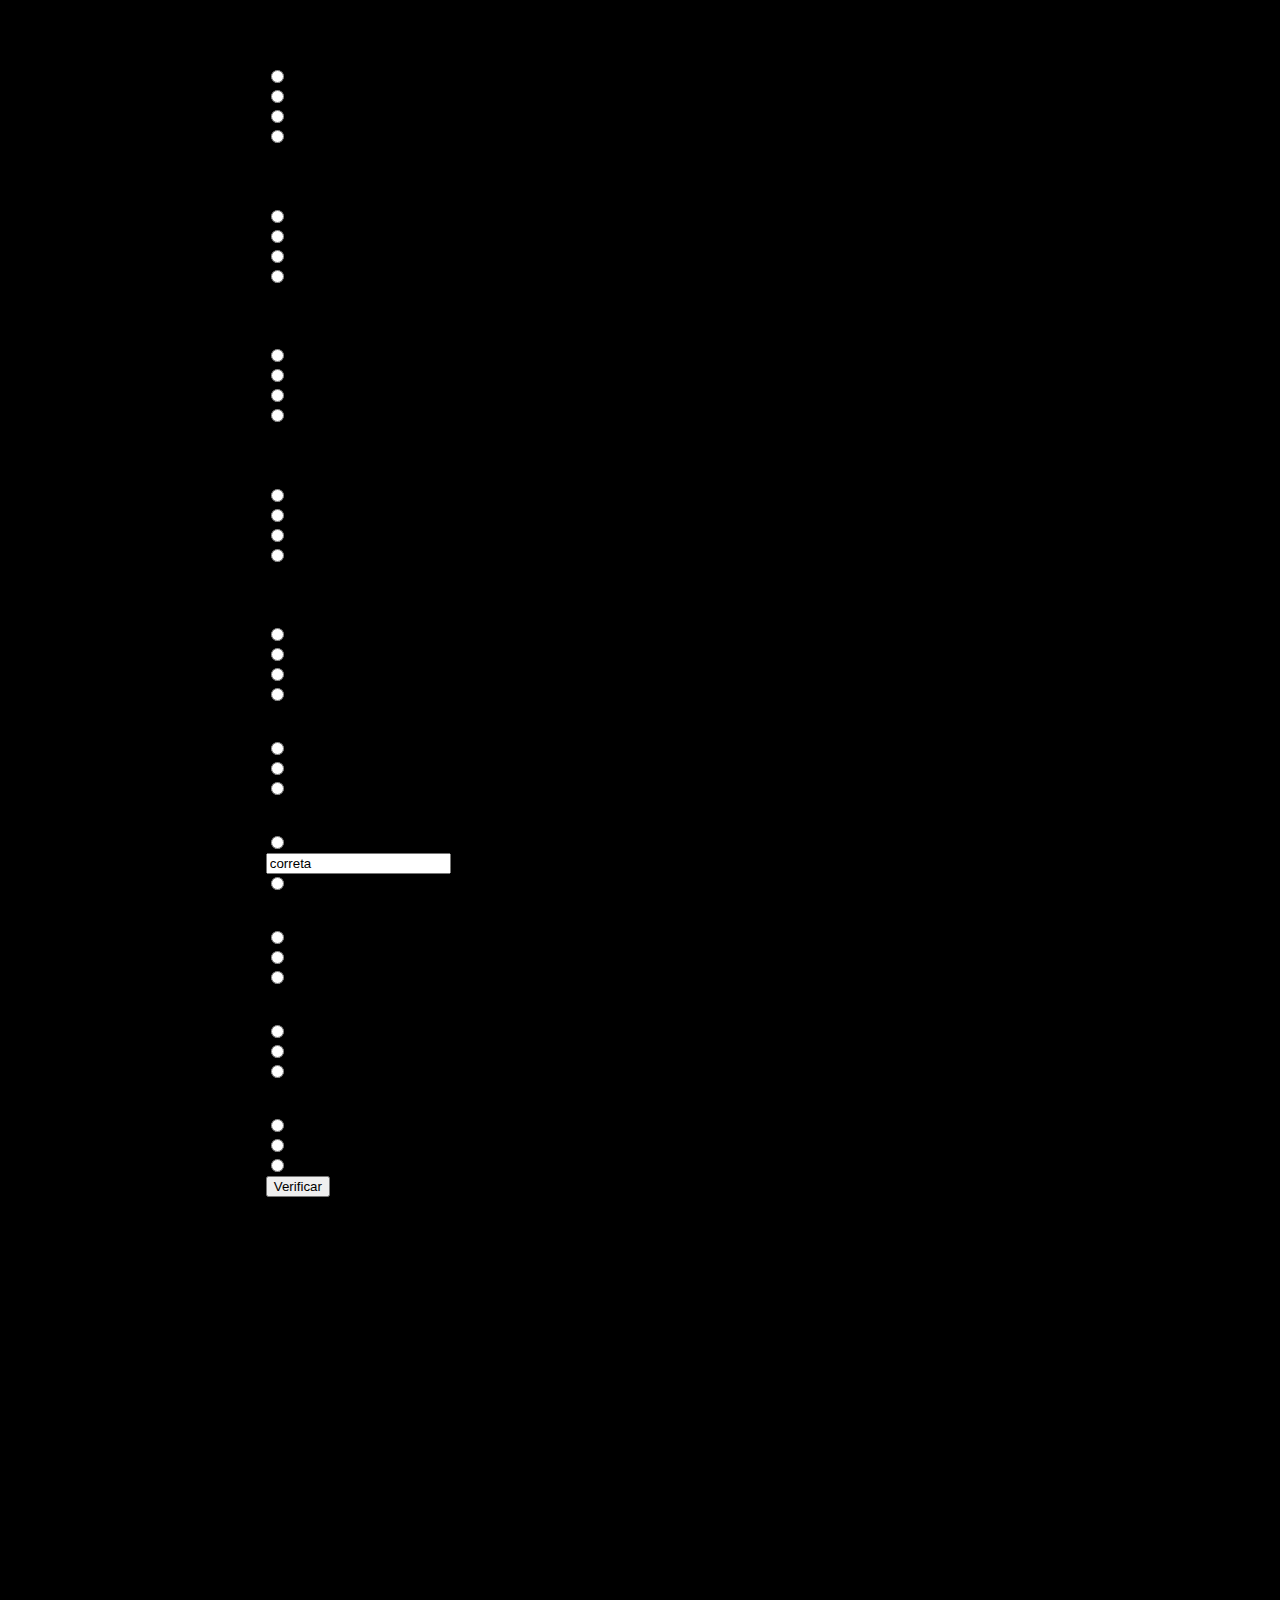
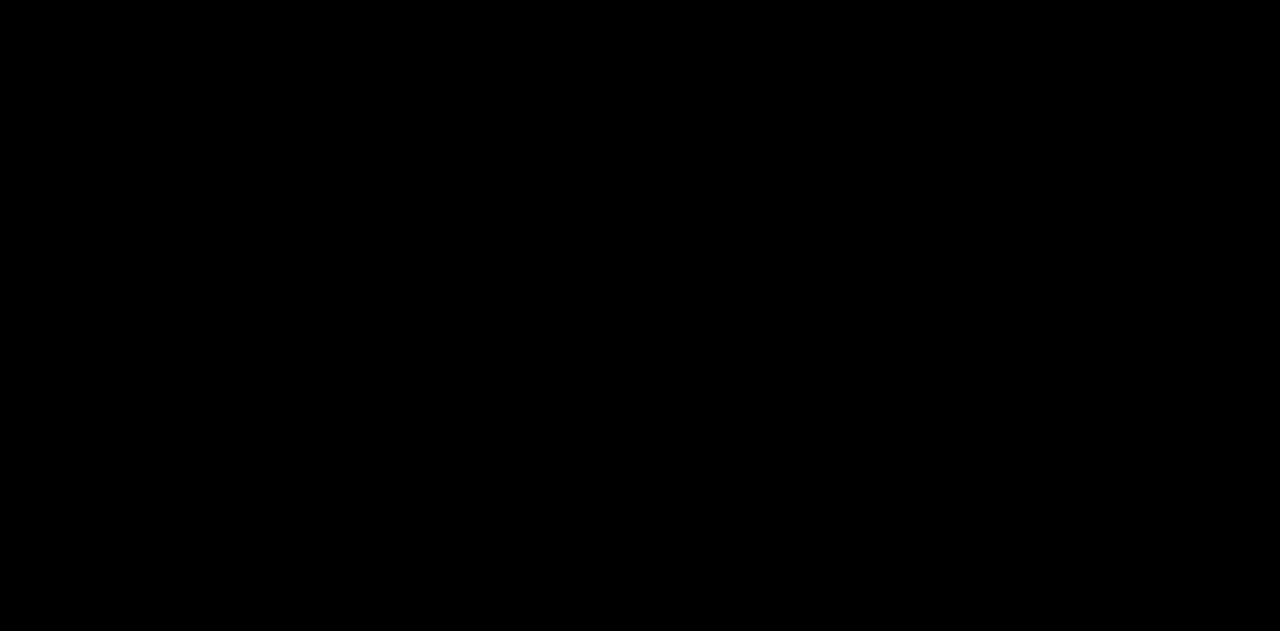
==== index.html @ d0266e76 "Update index.html" ====
<!DOCTYPE html>
<html lang="en">
<head>
    <meta charset="UTF-8">
    <meta name="viewport" content="width=device-width, initial-scale=1.0">
    <title>Document</title>
    <link rel="stylesheet" href="style.css">
</head>
<body>
    <h1>Qestionario</h1>
    <form>
        <h3>Qual evento marcou o início do governo de Getúlio Vargas em 1930?</h3>
        <input type="radio" name="resposta" value="incorreta">Revolta da vacina<br>
        <input type="radio" name="resposta" value="correta">Revolta constitucional<br>
        <input type="radio" name="resposta" value="incorreta">Revolução de 1930<br>
        <input type="radio" name="resposta" value="incorreta">Guerra dos farrapos<br>
        <p id="resultado_1"></p>
            
        <h3>Durante a Era Vargas, qual foi a principal base de apoio político do governo?</h3>
        <input type="radio" name="resposta" value="incorreta">Empresário<br>
        <input type="radio" name="resposta" value="incorreta">Igreja Católica<br>
        <input type="radio" name="resposta" value="correta">Militares<br>
        <input type="radio" name="resposta" value="incorreta">Comunistas<br>
        <p id="resultado_2"></p>
        
        <h3>Qual foi o nome da política econômica implementada por Vargas que buscava industrializar o Brasil?</h3>
        <input type="radio" name="resposta" value="incorreta">Plano coligação<br>
        <input type="radio" name="resposta" value="incorreta">Plano real<br>
        <input type="radio" name="resposta" value="incorreta">Plano cruzado<br>
        <input type="radio" name="resposta" value="correta">Plano de metas<br>
        <p id="resultado_3"></p>

        <h3> Qual foi a principal legislação trabalhista criada durante o governo de Vargas</h3>
        <input type="radio" name="resposta" value="correta">CLT (Consolidação das Leis do Trabalho) <br>
        <input type="radio" name="resposta" value="incorreta">Código de Defesa do Consumidor<br>
        <input type="radio" name="resposta" value="incorreta">Código Penal<br>
        <input type="radio" name="resposta" value="incorreta">Lei de Imprensa<br>
        <p id="resultado_4"></p>

        <h3>O que marcou o Estado novo, que durou de 1937 a 1945?</h3>
        <input type="radio" name="resposta" value="incorreta">Abertura política <br>
        <input type="radio" name="resposta" value="correta">Regime autoritário<br>
        <input type="radio" name="resposta" value="incorreta">Restauração monárquica<br>
        <input type="radio" name="resposta" value="incorreta"> Federalismo regional<br>
        <p id="resultado_5></p>

        <h3>Em que ano o Brasil entrou na Segunda Guerra Mundial ao lado dos Aliados?</h3>
        <input type="radio" name="resposta" value="correta">1944<br>
        <input type="radio" name="resposta" value="incorreta">1841<br>
        <input type="radio" name="resposta" value="incorreta">1942<br>
        <input type="radio" name="resposta" value="incorreta">1945<br>
        <p id="resultado_6></p>  

        <h3>Qual foi o lema do governo de Vargas durante o Estado Novo?</h3>
        <input type="radio" name=" "resposta" " value="incorreta">Ordem e Progresso <br>
        <input type="radio" name="resposta" value="incorreta">Pão e Circo <br>
        <input type="radio  name="resposta " value="correta">Eleições livres e honestas na data marcada <br>
        <input type="radio" name="resposta" value="incorreta">Viva la Revolución<br>
        <p id="resultado_7></p>

        <h3>Em que ano Vargas voltou ao poder, sendo eleito presidente democratico?</h3>
        <input type="radio" name="resposta" value="incorreta">1930 <br>
        <input type="radio" name="resposta" value="incorreta">1934<br>
        <input type="radio"name="resposta" value="incorreta">1945<br>
        <input type="radio" name="resposta" value="correta">1950<br>
        <p id="resultado_8></p>

        <h3>Qual foi o nome do plano de desenvolvimento econômico implementado por Vargas nos anos 1950?</h3>
        <input type="radio" name="resposta" value="incorreta">Plano Marshall <br>
        <input type="radio" name="resposta" value="incorreta">Plano Collor <br>
        <input type="radio"name="resposta" value="correta">Plano de metas <br>
        <input type="radio" name="resposta" value="incorreta">Plano real<br>
        <p id="resultado_9></p>

        <h3>Qual foi o destino final de Getúlio Vargas após seu segundo governo e sua renúncia em 1954?</h3>
        <input type="radio" name="resposta" value="correta">Exílio na Argentina<br>
        <input type="radio" name="resposta" value="incorreta">Prisão perpétua<br>
        <input type="radio"name="resposta" value="incorreta">Retirada da vida política<br>
        <input type="radio" name="resposta" value="incorreta">Novo mandato presidencial"<br>
        <button type="button"onclick="botão_resposta">Verificar</button>
        <p id="resultado_10></p>

    </form>
    <script src="script.js"></script>
</body>
</html>
---- style.css ----
body{
    background-color: black;
    background-image: url(fundo.jpg);
    display: grid;
    grid-template-areas: 
        "cab cab cab"
        "sec pri pri"
        "rod rod rod";
    grid-gap: 5px;
    grid-template-columns: 20% auto auto;
    grid-template-rows: auto 1000px auto;
}

header{
    grid-area: cab;
}
aside{
    grid-area: sec;
}
main{
    grid-area: pri;
}
footer{
    grid-area: rod;
}

header, aside, main, footer{
    background-color: rgba(116, 93, 93, 0.7);
}
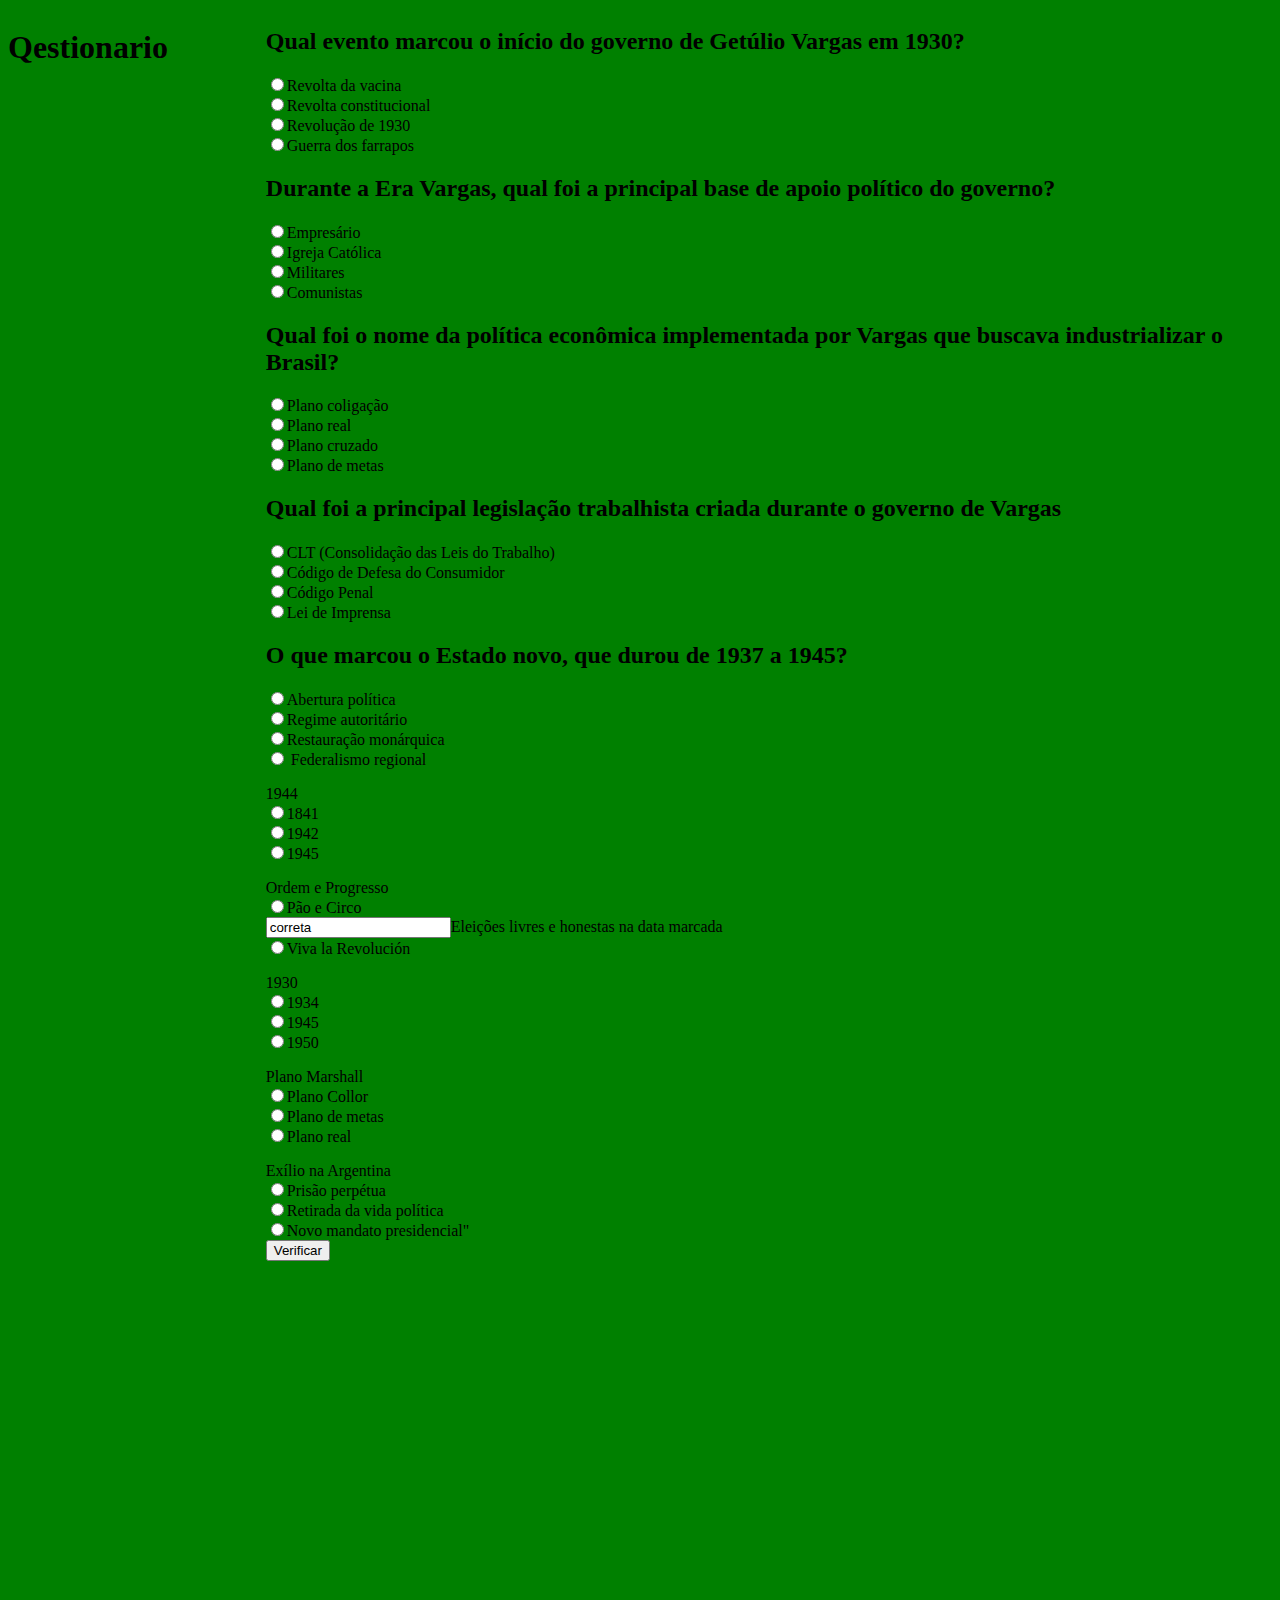
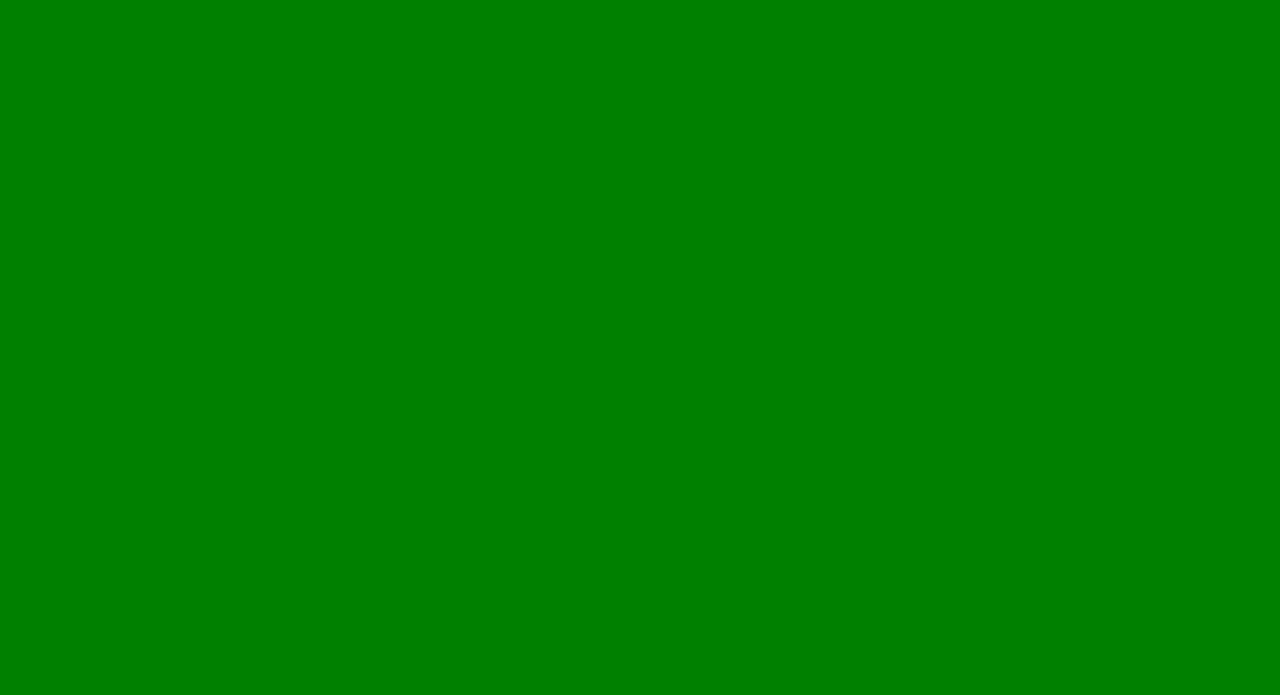
==== commit 4abde103: "Update index.html" ====
--- a/index.html
+++ b/index.html
@@ -3,80 +3,80 @@
 <head>
     <meta charset="UTF-8">
     <meta name="viewport" content="width=device-width, initial-scale=1.0">
-    <title>Document</title>
+    <title>Era Vargas</title>
     <link rel="stylesheet" href="style.css">
 </head>
 <body>
     <h1>Qestionario</h1>
     <form>
-        <h3>Qual evento marcou o início do governo de Getúlio Vargas em 1930?</h3>
-        <input type="radio" name="resposta" value="incorreta">Revolta da vacina<br>
-        <input type="radio" name="resposta" value="correta">Revolta constitucional<br>
-        <input type="radio" name="resposta" value="incorreta">Revolução de 1930<br>
-        <input type="radio" name="resposta" value="incorreta">Guerra dos farrapos<br>
+        <h2>Qual evento marcou o início do governo de Getúlio Vargas em 1930?</h2>
+        <input type="radio" name="resposta1" value="incorreta">Revolta da vacina<br>
+        <input type="radio" name="resposta1" value="correta">Revolta constitucional<br>
+        <input type="radio" name="resposta1" value="incorreta">Revolução de 1930<br>
+        <input type="radio" name="resposta1" value="incorreta">Guerra dos farrapos<br>
         <p id="resultado_1"></p>
             
-        <h3>Durante a Era Vargas, qual foi a principal base de apoio político do governo?</h3>
-        <input type="radio" name="resposta" value="incorreta">Empresário<br>
-        <input type="radio" name="resposta" value="incorreta">Igreja Católica<br>
-        <input type="radio" name="resposta" value="correta">Militares<br>
-        <input type="radio" name="resposta" value="incorreta">Comunistas<br>
+        <h2>Durante a Era Vargas, qual foi a principal base de apoio político do governo?</h2>
+        <input type="radio" name="resposta2" value="incorreta">Empresário<br>
+        <input type="radio" name="resposta2" value="incorreta">Igreja Católica<br>
+        <input type="radio" name="resposta2" value="correta">Militares<br>
+        <input type="radio" name="resposta2" value="incorreta">Comunistas<br>
         <p id="resultado_2"></p>
         
-        <h3>Qual foi o nome da política econômica implementada por Vargas que buscava industrializar o Brasil?</h3>
-        <input type="radio" name="resposta" value="incorreta">Plano coligação<br>
-        <input type="radio" name="resposta" value="incorreta">Plano real<br>
-        <input type="radio" name="resposta" value="incorreta">Plano cruzado<br>
-        <input type="radio" name="resposta" value="correta">Plano de metas<br>
+        <h2>Qual foi o nome da política econômica implementada por Vargas que buscava industrializar o Brasil?</h2>
+        <input type="radio" name="resposta3" value="incorreta">Plano coligação<br>
+        <input type="radio" name="resposta3" value="incorreta">Plano real<br>
+        <input type="radio" name="resposta3" value="incorreta">Plano cruzado<br>
+        <input type="radio" name="resposta3" value="correta">Plano de metas<br>
         <p id="resultado_3"></p>
 
-        <h3> Qual foi a principal legislação trabalhista criada durante o governo de Vargas</h3>
-        <input type="radio" name="resposta" value="correta">CLT (Consolidação das Leis do Trabalho) <br>
-        <input type="radio" name="resposta" value="incorreta">Código de Defesa do Consumidor<br>
-        <input type="radio" name="resposta" value="incorreta">Código Penal<br>
-        <input type="radio" name="resposta" value="incorreta">Lei de Imprensa<br>
+        <h2> Qual foi a principal legislação trabalhista criada durante o governo de Vargas</h2>
+        <input type="radio" name="resposta4" value="correta">CLT (Consolidação das Leis do Trabalho) <br>
+        <input type="radio" name="resposta4" value="incorreta">Código de Defesa do Consumidor<br>
+        <input type="radio" name="resposta4" value="incorreta">Código Penal<br>
+        <input type="radio" name="resposta4" value="incorreta">Lei de Imprensa<br>
         <p id="resultado_4"></p>
 
-        <h3>O que marcou o Estado novo, que durou de 1937 a 1945?</h3>
-        <input type="radio" name="resposta" value="incorreta">Abertura política <br>
-        <input type="radio" name="resposta" value="correta">Regime autoritário<br>
-        <input type="radio" name="resposta" value="incorreta">Restauração monárquica<br>
-        <input type="radio" name="resposta" value="incorreta"> Federalismo regional<br>
+        <h2>O que marcou o Estado novo, que durou de 1937 a 1945?</h2>
+        <input type="radio" name="resposta5" value="incorreta">Abertura política <br>
+        <input type="radio" name="resposta5" value="correta">Regime autoritário<br>
+        <input type="radio" name="resposta5" value="incorreta">Restauração monárquica<br>
+        <input type="radio" name="resposta5" value="incorreta"> Federalismo regional<br>
         <p id="resultado_5></p>
 
-        <h3>Em que ano o Brasil entrou na Segunda Guerra Mundial ao lado dos Aliados?</h3>
-        <input type="radio" name="resposta" value="correta">1944<br>
-        <input type="radio" name="resposta" value="incorreta">1841<br>
-        <input type="radio" name="resposta" value="incorreta">1942<br>
-        <input type="radio" name="resposta" value="incorreta">1945<br>
+        <h2>Em que ano o Brasil entrou na Segunda Guerra Mundial ao lado dos Aliados?</h2>
+        <input type="radio" name="resposta6" value="correta">1944<br>
+        <input type="radio" name="resposta6" value="incorreta">1841<br>
+        <input type="radio" name="resposta6" value="incorreta">1942<br>
+        <input type="radio" name="resposta6" value="incorreta">1945<br>
         <p id="resultado_6></p>  
 
-        <h3>Qual foi o lema do governo de Vargas durante o Estado Novo?</h3>
-        <input type="radio" name=" "resposta" " value="incorreta">Ordem e Progresso <br>
-        <input type="radio" name="resposta" value="incorreta">Pão e Circo <br>
-        <input type="radio  name="resposta " value="correta">Eleições livres e honestas na data marcada <br>
-        <input type="radio" name="resposta" value="incorreta">Viva la Revolución<br>
+        <h2>Qual foi o lema do governo de Vargas durante o Estado Novo?</h2>
+        <input type="radio" name="resposta7" value="incorreta">Ordem e Progresso <br>
+        <input type="radio" name="resposta7" value="incorreta">Pão e Circo <br>
+        <input type="radio  name="resposta7" value="correta">Eleições livres e honestas na data marcada <br>
+        <input type="radio" name="resposta7" value="incorreta">Viva la Revolución<br>
         <p id="resultado_7></p>
 
-        <h3>Em que ano Vargas voltou ao poder, sendo eleito presidente democratico?</h3>
-        <input type="radio" name="resposta" value="incorreta">1930 <br>
-        <input type="radio" name="resposta" value="incorreta">1934<br>
-        <input type="radio"name="resposta" value="incorreta">1945<br>
-        <input type="radio" name="resposta" value="correta">1950<br>
+        <h2>Em que ano Vargas voltou ao poder, sendo eleito presidente democratico?</h2>
+        <input type="radio" name="resposta8" value="incorreta">1930 <br>
+        <input type="radio" name="resposta8" value="incorreta">1934<br>
+        <input type="radio"name="resposta8" value="incorreta">1945<br>
+        <input type="radio" name="resposta8" value="correta">1950<br>
         <p id="resultado_8></p>
 
-        <h3>Qual foi o nome do plano de desenvolvimento econômico implementado por Vargas nos anos 1950?</h3>
-        <input type="radio" name="resposta" value="incorreta">Plano Marshall <br>
-        <input type="radio" name="resposta" value="incorreta">Plano Collor <br>
-        <input type="radio"name="resposta" value="correta">Plano de metas <br>
-        <input type="radio" name="resposta" value="incorreta">Plano real<br>
+        <h2>Qual foi o nome do plano de desenvolvimento econômico implementado por Vargas nos anos 1950?</h2>
+        <input type="radio" name="resposta9" value="incorreta">Plano Marshall <br>
+        <input type="radio" name="resposta9" value="incorreta">Plano Collor <br>
+        <input type="radio"name="resposta9" value="correta">Plano de metas <br>
+        <input type="radio" name="resposta9" value="incorreta">Plano real<br>
         <p id="resultado_9></p>
 
-        <h3>Qual foi o destino final de Getúlio Vargas após seu segundo governo e sua renúncia em 1954?</h3>
-        <input type="radio" name="resposta" value="correta">Exílio na Argentina<br>
-        <input type="radio" name="resposta" value="incorreta">Prisão perpétua<br>
-        <input type="radio"name="resposta" value="incorreta">Retirada da vida política<br>
-        <input type="radio" name="resposta" value="incorreta">Novo mandato presidencial"<br>
+        <h2>Qual foi o destino final de Getúlio Vargas após seu segundo governo e sua renúncia em 1954?</h2>
+        <input type="radio" name="resposta10" value="correta">Exílio na Argentina<br>
+        <input type="radio" name="resposta10" value="incorreta">Prisão perpétua<br>
+        <input type="radio"name="resposta10" value="incorreta">Retirada da vida política<br>
+        <input type="radio" name="resposta10" value="incorreta">Novo mandato presidencial"<br>
         <button type="button"onclick="botão_resposta">Verificar</button>
         <p id="resultado_10></p>
 
--- a/style.css
+++ b/style.css
@@ -1,5 +1,5 @@
 body{
-    background-color: black;
+    background-color: green;
     background-image: url(fundo.jpg);
     display: grid;
     grid-template-areas: 
@@ -25,5 +25,5 @@
 }
 
 header, aside, main, footer{
-    background-color: rgba(116, 93, 93, 0.7);
-}+    background-color: rgba(117, 93, 93, 0.7);
+}
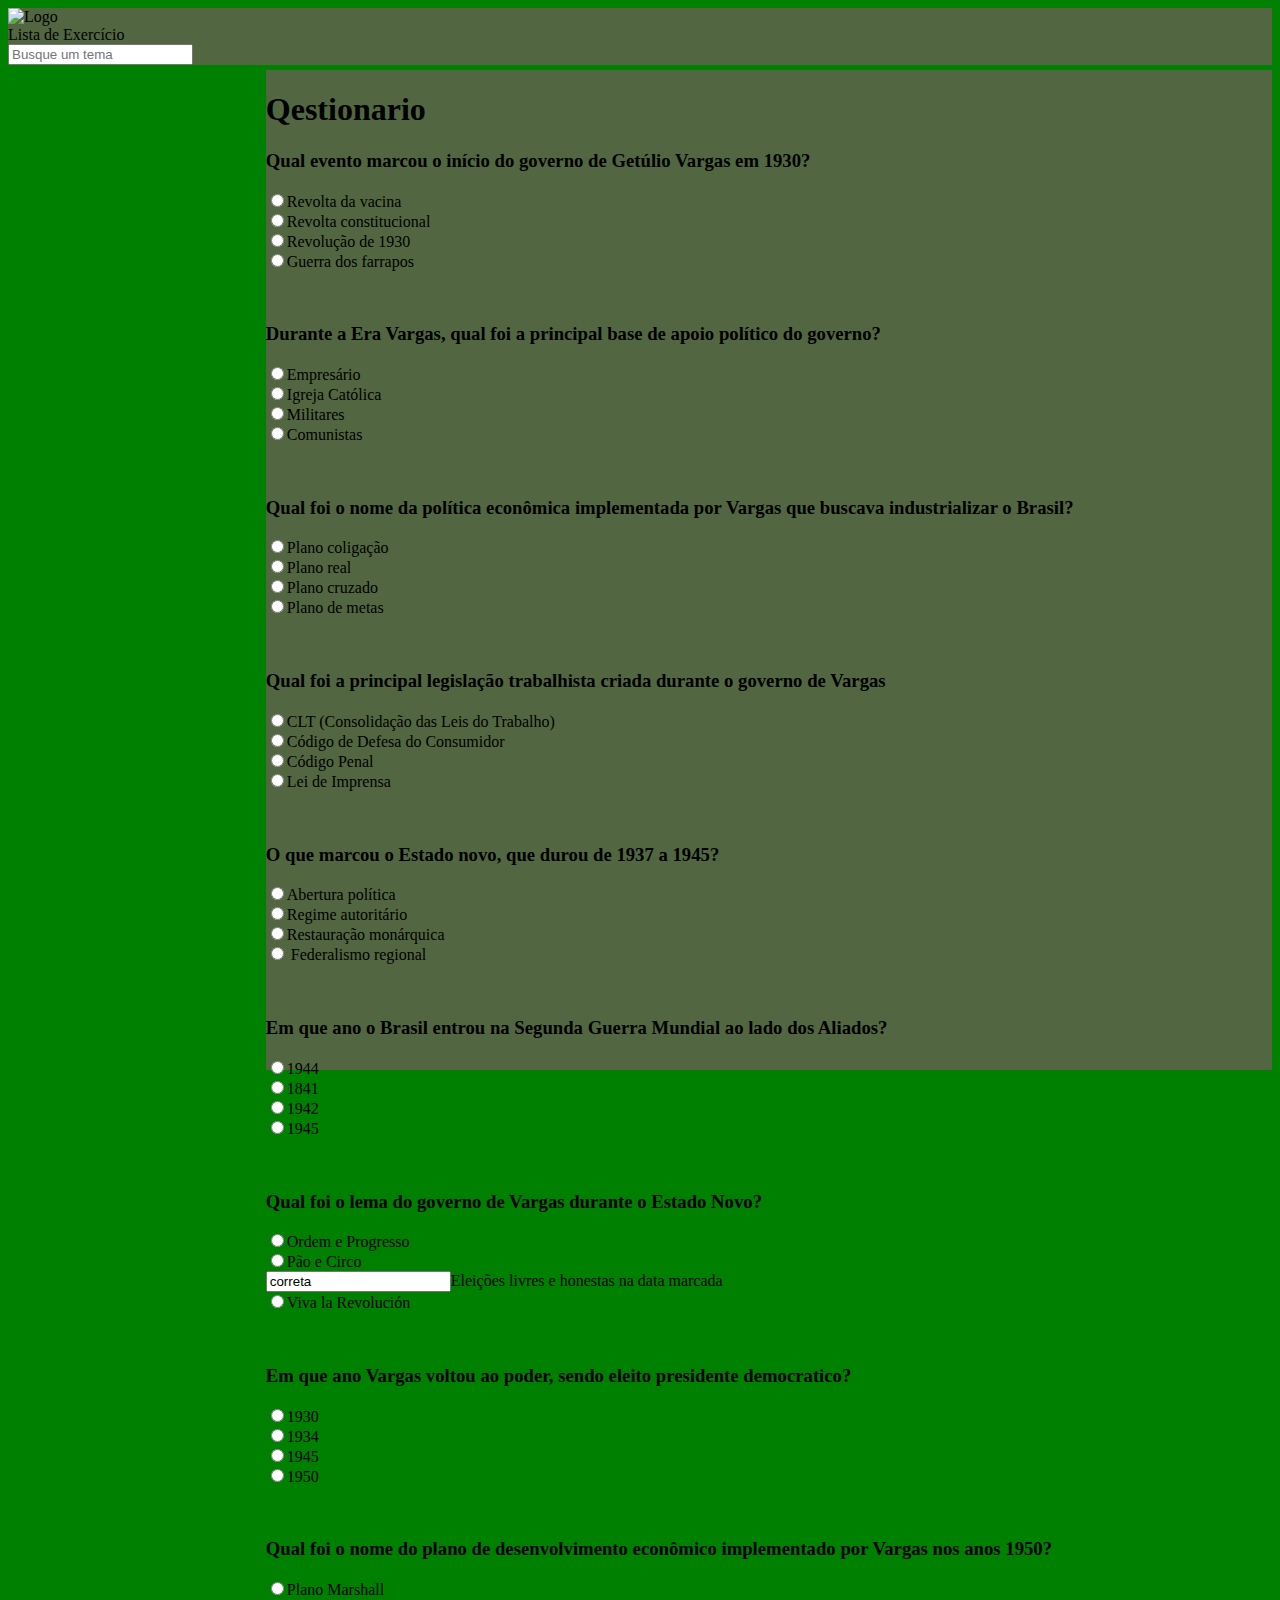
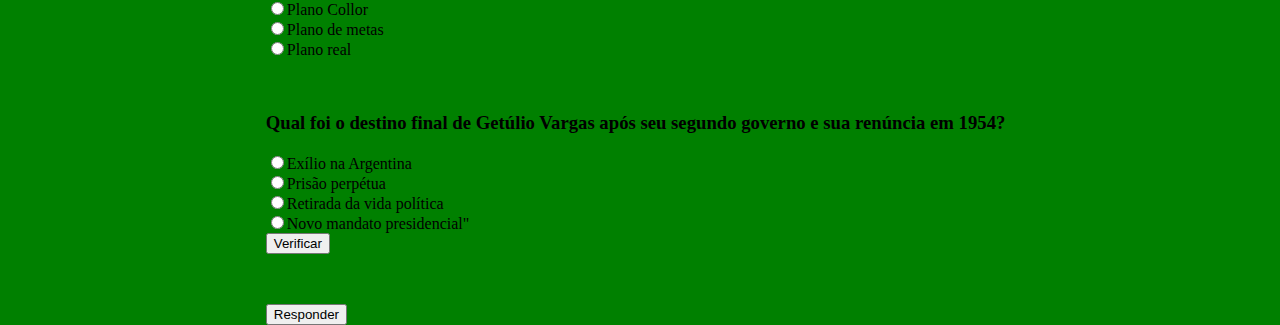
==== commit 6f4677e5: "Update index.html" ====
--- a/index.html
+++ b/index.html
@@ -1,86 +1,106 @@
 <!DOCTYPE html>
-<html lang="en">
+<html lang="pt-br">
 <head>
     <meta charset="UTF-8">
-    <meta name="viewport" content="width=device-width, initial-scale=1.0">
-    <title>Era Vargas</title>
+    <meta name="viewport" content="width=device-width,initial-scale=1.0">
     <link rel="stylesheet" href="style.css">
+    <title>História</title>
 </head>
-<body>
-    <h1>Qestionario</h1>
+     <body onload="inclui_nome()">
+     <script src="script.js"></script>
+</head>
+      <header><div class="logo">
+            <img src="logo.png" alt="Logo">
+        </div>  
+        <div class="header-title"> Lista de Exercício </div>
+                <div class="group">
+                    <input placeholder="Busque um tema" type="search" class="input">
+                  </div>
+            </div>
+        </header>
+        <main>
+    <h1>Qestionario</h1> </p>
     <form>
-        <h2>Qual evento marcou o início do governo de Getúlio Vargas em 1930?</h2>
-        <input type="radio" name="resposta1" value="incorreta">Revolta da vacina<br>
-        <input type="radio" name="resposta1" value="correta">Revolta constitucional<br>
-        <input type="radio" name="resposta1" value="incorreta">Revolução de 1930<br>
-        <input type="radio" name="resposta1" value="incorreta">Guerra dos farrapos<br>
-        <p id="resultado_1"></p>
+            <div class="container">
+    <p id="marcacao_nome"></p>
+    <form>
+        <h3>Qual evento marcou o início do governo de Getúlio Vargas em 1930?</h3>
+        <input type="radio" name="quest_1" value="errada">Revolta da vacina<br>
+        <input type="radio" name="quest_1" value="correta">Revolta constitucional<br>
+        <input type="radio" name="quest_1" value="errada">Revolução de 1930<br>
+        <input type="radio" name="quest_1" value="errada">Guerra dos farrapos<br>
+        <p id="resp_correta_1" class="verde"></p><p id="resp_errada_1" class="vermelho"></p><br>
             
-        <h2>Durante a Era Vargas, qual foi a principal base de apoio político do governo?</h2>
+        <h3>Durante a Era Vargas, qual foi a principal base de apoio político do governo?</h3>
         <input type="radio" name="resposta2" value="incorreta">Empresário<br>
         <input type="radio" name="resposta2" value="incorreta">Igreja Católica<br>
         <input type="radio" name="resposta2" value="correta">Militares<br>
         <input type="radio" name="resposta2" value="incorreta">Comunistas<br>
-        <p id="resultado_2"></p>
+        <p id="resp_correta_2" class="verde"></p><p id="resp_errada_2" class="vermelho"></p><br>
         
-        <h2>Qual foi o nome da política econômica implementada por Vargas que buscava industrializar o Brasil?</h2>
-        <input type="radio" name="resposta3" value="incorreta">Plano coligação<br>
-        <input type="radio" name="resposta3" value="incorreta">Plano real<br>
-        <input type="radio" name="resposta3" value="incorreta">Plano cruzado<br>
+        <h3>Qual foi o nome da política econômica implementada por Vargas que buscava industrializar o Brasil?</h3>
+        <input type="radio" name="resposta3" value="errada">Plano coligação<br>
+        <input type="radio" name="resposta3" value="errada">Plano real<br>
+        <input type="radio" name="resposta3" value="errada">Plano cruzado<br>
         <input type="radio" name="resposta3" value="correta">Plano de metas<br>
-        <p id="resultado_3"></p>
+        <p id="resp_correta_3" class="verde"></p><p id="resp_errada_3" class="vermelho"></p><br>
 
-        <h2> Qual foi a principal legislação trabalhista criada durante o governo de Vargas</h2>
+        <h3> Qual foi a principal legislação trabalhista criada durante o governo de Vargas</h3>
         <input type="radio" name="resposta4" value="correta">CLT (Consolidação das Leis do Trabalho) <br>
         <input type="radio" name="resposta4" value="incorreta">Código de Defesa do Consumidor<br>
         <input type="radio" name="resposta4" value="incorreta">Código Penal<br>
         <input type="radio" name="resposta4" value="incorreta">Lei de Imprensa<br>
-        <p id="resultado_4"></p>
+        <p id="resp_correta_4" class="verde"></p><p id="resp_errada_4" class="vermelho"></p><br>
 
-        <h2>O que marcou o Estado novo, que durou de 1937 a 1945?</h2>
+        <h3>O que marcou o Estado novo, que durou de 1937 a 1945?</h3>
         <input type="radio" name="resposta5" value="incorreta">Abertura política <br>
         <input type="radio" name="resposta5" value="correta">Regime autoritário<br>
         <input type="radio" name="resposta5" value="incorreta">Restauração monárquica<br>
         <input type="radio" name="resposta5" value="incorreta"> Federalismo regional<br>
-        <p id="resultado_5></p>
-
-        <h2>Em que ano o Brasil entrou na Segunda Guerra Mundial ao lado dos Aliados?</h2>
+        <p id="resp_correta_5" class="verde"></p><p id="resp_errada_5" class="vermelho"></p><br>
+        
+        <h3>Em que ano o Brasil entrou na Segunda Guerra Mundial ao lado dos Aliados?</h3>
         <input type="radio" name="resposta6" value="correta">1944<br>
         <input type="radio" name="resposta6" value="incorreta">1841<br>
         <input type="radio" name="resposta6" value="incorreta">1942<br>
         <input type="radio" name="resposta6" value="incorreta">1945<br>
-        <p id="resultado_6></p>  
+        <p id="resp_correta_6" class="verde"></p><p id="resp_errada_6" class="vermelho"></p><br> 
 
-        <h2>Qual foi o lema do governo de Vargas durante o Estado Novo?</h2>
+        <h3>Qual foi o lema do governo de Vargas durante o Estado Novo?</h3>
         <input type="radio" name="resposta7" value="incorreta">Ordem e Progresso <br>
         <input type="radio" name="resposta7" value="incorreta">Pão e Circo <br>
         <input type="radio  name="resposta7" value="correta">Eleições livres e honestas na data marcada <br>
         <input type="radio" name="resposta7" value="incorreta">Viva la Revolución<br>
-        <p id="resultado_7></p>
+        <p id="resp_correta_7" class="verde"></p><p id="resp_errada_7" class="vermelho"></p><br>
 
-        <h2>Em que ano Vargas voltou ao poder, sendo eleito presidente democratico?</h2>
+        <h3>Em que ano Vargas voltou ao poder, sendo eleito presidente democratico?</h3>
         <input type="radio" name="resposta8" value="incorreta">1930 <br>
         <input type="radio" name="resposta8" value="incorreta">1934<br>
         <input type="radio"name="resposta8" value="incorreta">1945<br>
         <input type="radio" name="resposta8" value="correta">1950<br>
-        <p id="resultado_8></p>
+        <p id="resp_correta_8" class="verde"></p><p id="resp_errada_8" class="vermelho"></p><br>
 
-        <h2>Qual foi o nome do plano de desenvolvimento econômico implementado por Vargas nos anos 1950?</h2>
+        <h3>Qual foi o nome do plano de desenvolvimento econômico implementado por Vargas nos anos 1950?</h3>
         <input type="radio" name="resposta9" value="incorreta">Plano Marshall <br>
         <input type="radio" name="resposta9" value="incorreta">Plano Collor <br>
         <input type="radio"name="resposta9" value="correta">Plano de metas <br>
         <input type="radio" name="resposta9" value="incorreta">Plano real<br>
-        <p id="resultado_9></p>
+        <p id="resp_correta_8" class="verde"></p><p id="resp_errada_8" class="vermelho"></p><br>
 
-        <h2>Qual foi o destino final de Getúlio Vargas após seu segundo governo e sua renúncia em 1954?</h2>
+        <h3>Qual foi o destino final de Getúlio Vargas após seu segundo governo e sua renúncia em 1954?</h3>
         <input type="radio" name="resposta10" value="correta">Exílio na Argentina<br>
         <input type="radio" name="resposta10" value="incorreta">Prisão perpétua<br>
         <input type="radio"name="resposta10" value="incorreta">Retirada da vida política<br>
         <input type="radio" name="resposta10" value="incorreta">Novo mandato presidencial"<br>
         <button type="button"onclick="botão_resposta">Verificar</button>
-        <p id="resultado_10></p>
+        <p id="resp_correta_8" class="verde"></p><p id="resp_errada_8" class="vermelho"></p><br>
 
+    <p id="quantos_acertos"></p>
+            <button type="button" onclick="funcao_resposta()">Responder</button>
     </form>
-    <script src="script.js"></script>
+    <script src="scrips.js"></script>
+</main>
 </body>
+<footer>
+</footer>
 </html>
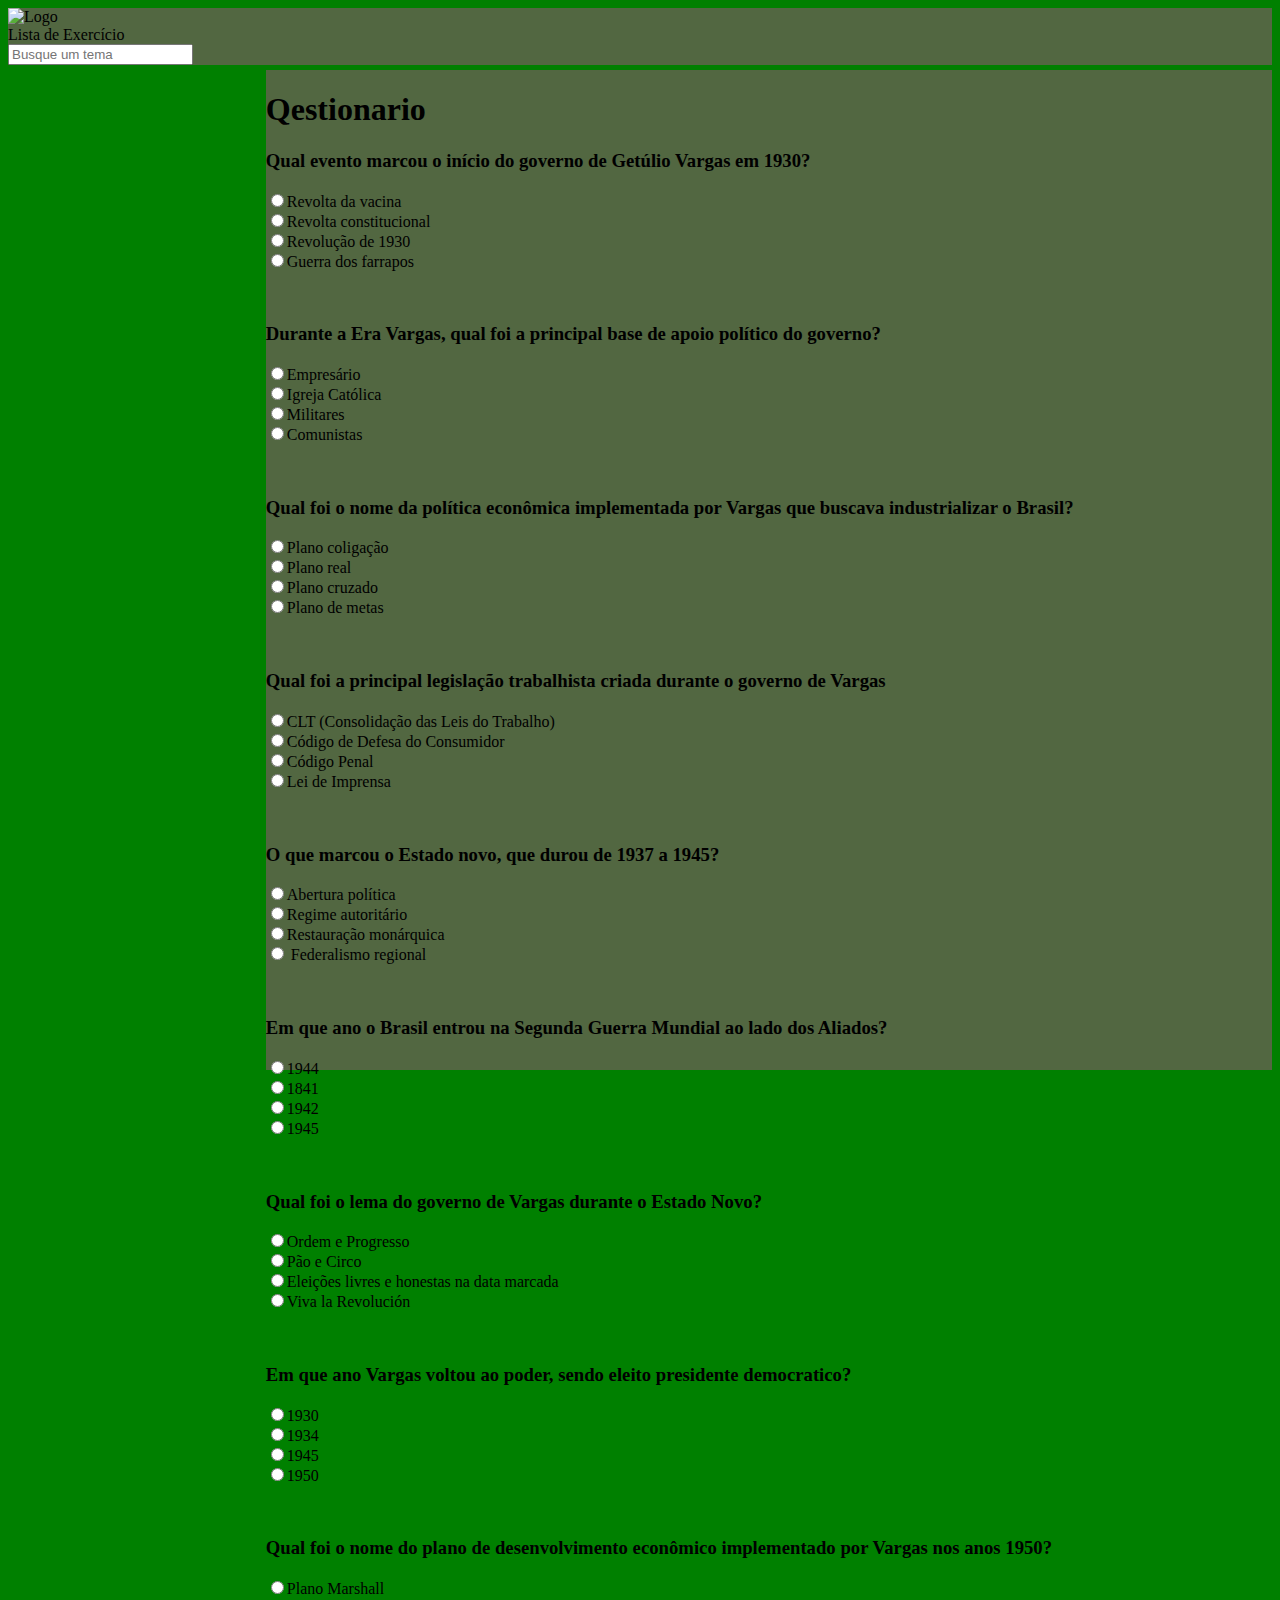
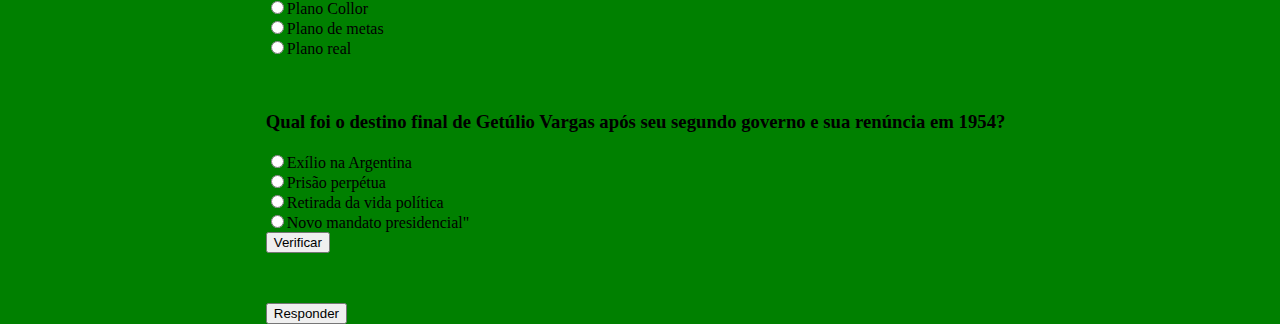
==== commit b06ffe76: "Update index.html" ====
--- a/index.html
+++ b/index.html
@@ -69,7 +69,7 @@
         <h3>Qual foi o lema do governo de Vargas durante o Estado Novo?</h3>
         <input type="radio" name="resposta7" value="incorreta">Ordem e Progresso <br>
         <input type="radio" name="resposta7" value="incorreta">Pão e Circo <br>
-        <input type="radio  name="resposta7" value="correta">Eleições livres e honestas na data marcada <br>
+        <input type="radio" name="resposta7" value="correta">Eleições livres e honestas na data marcada <br>
         <input type="radio" name="resposta7" value="incorreta">Viva la Revolución<br>
         <p id="resp_correta_7" class="verde"></p><p id="resp_errada_7" class="vermelho"></p><br>
 
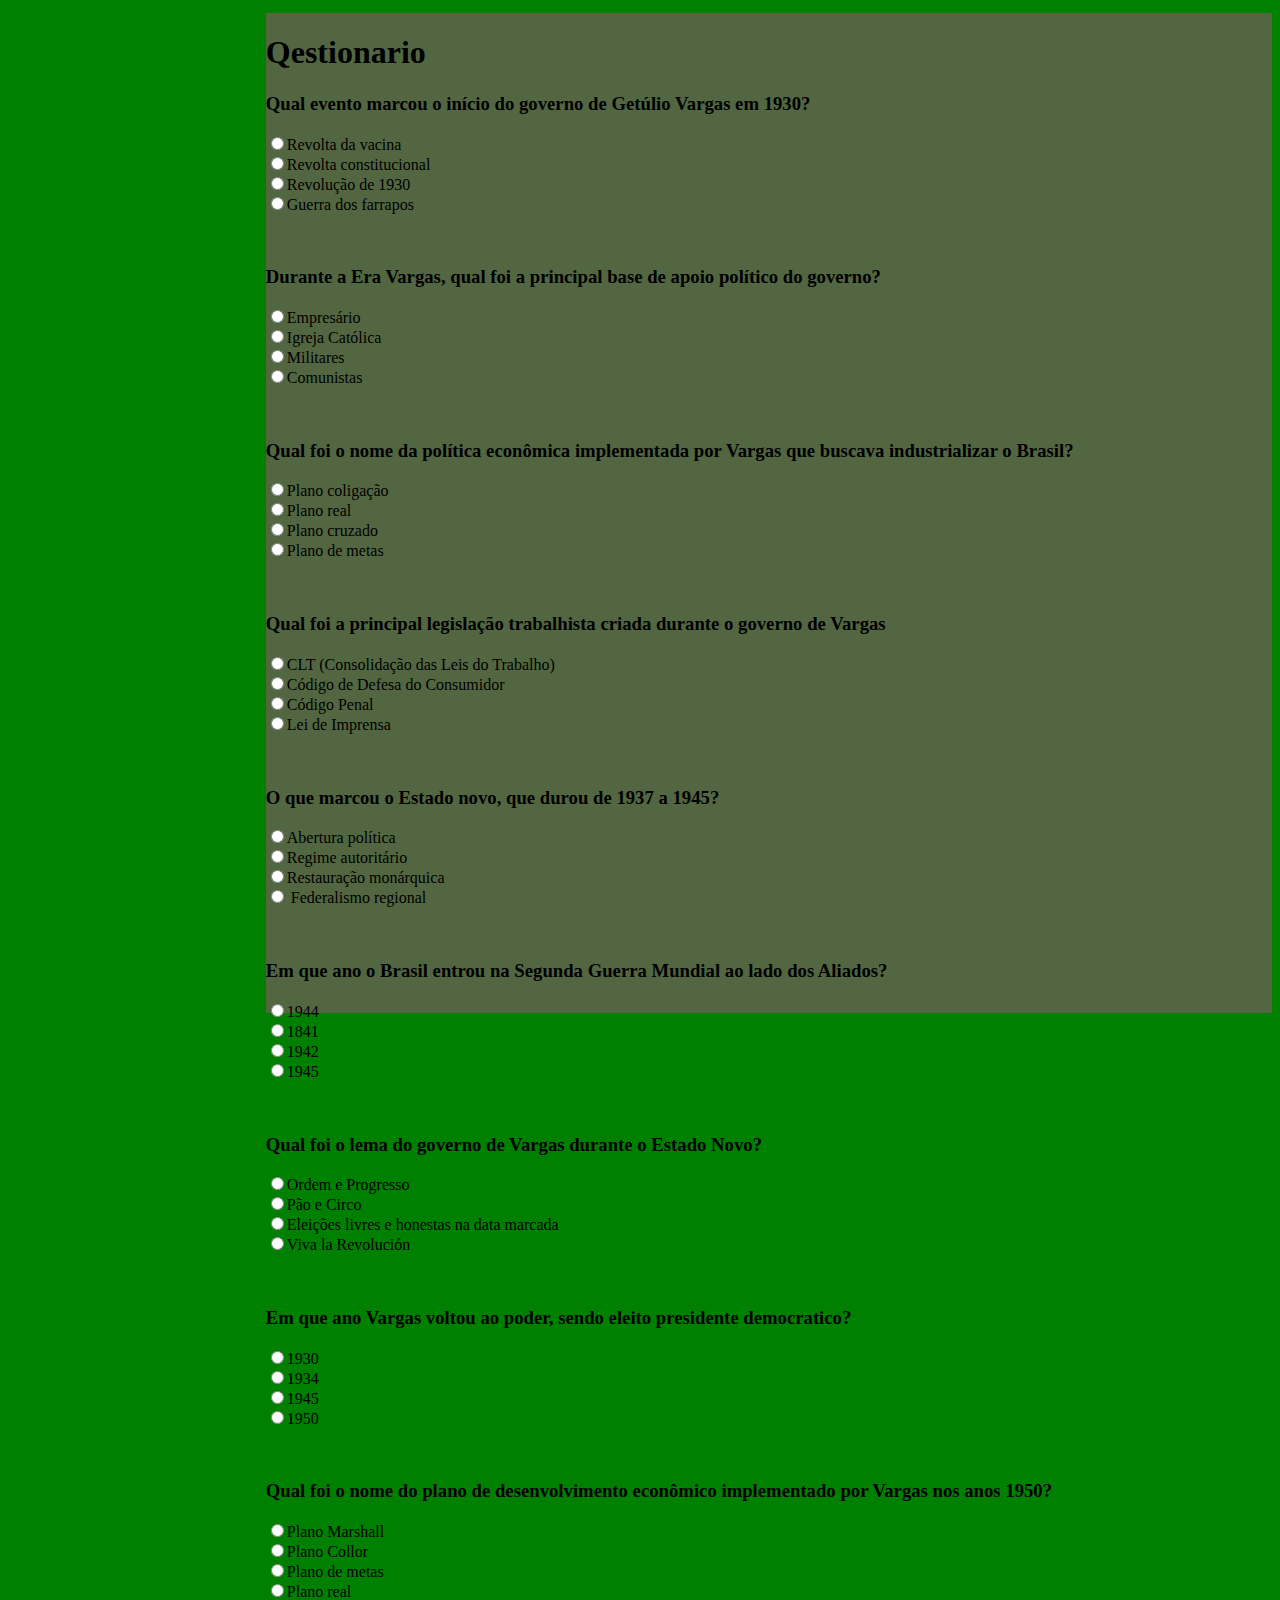
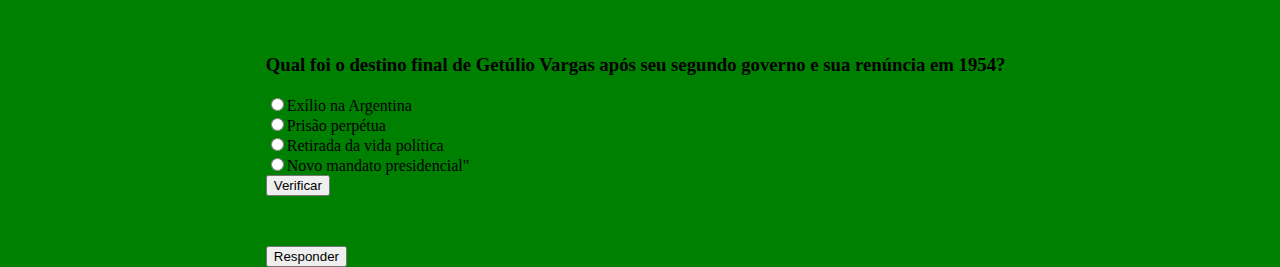
==== commit 67e539f9: "Update index.html" ====
--- a/index.html
+++ b/index.html
@@ -10,12 +10,6 @@
      <script src="script.js"></script>
 </head>
       <header><div class="logo">
-            <img src="logo.png" alt="Logo">
-        </div>  
-        <div class="header-title"> Lista de Exercício </div>
-                <div class="group">
-                    <input placeholder="Busque um tema" type="search" class="input">
-                  </div>
             </div>
         </header>
         <main>
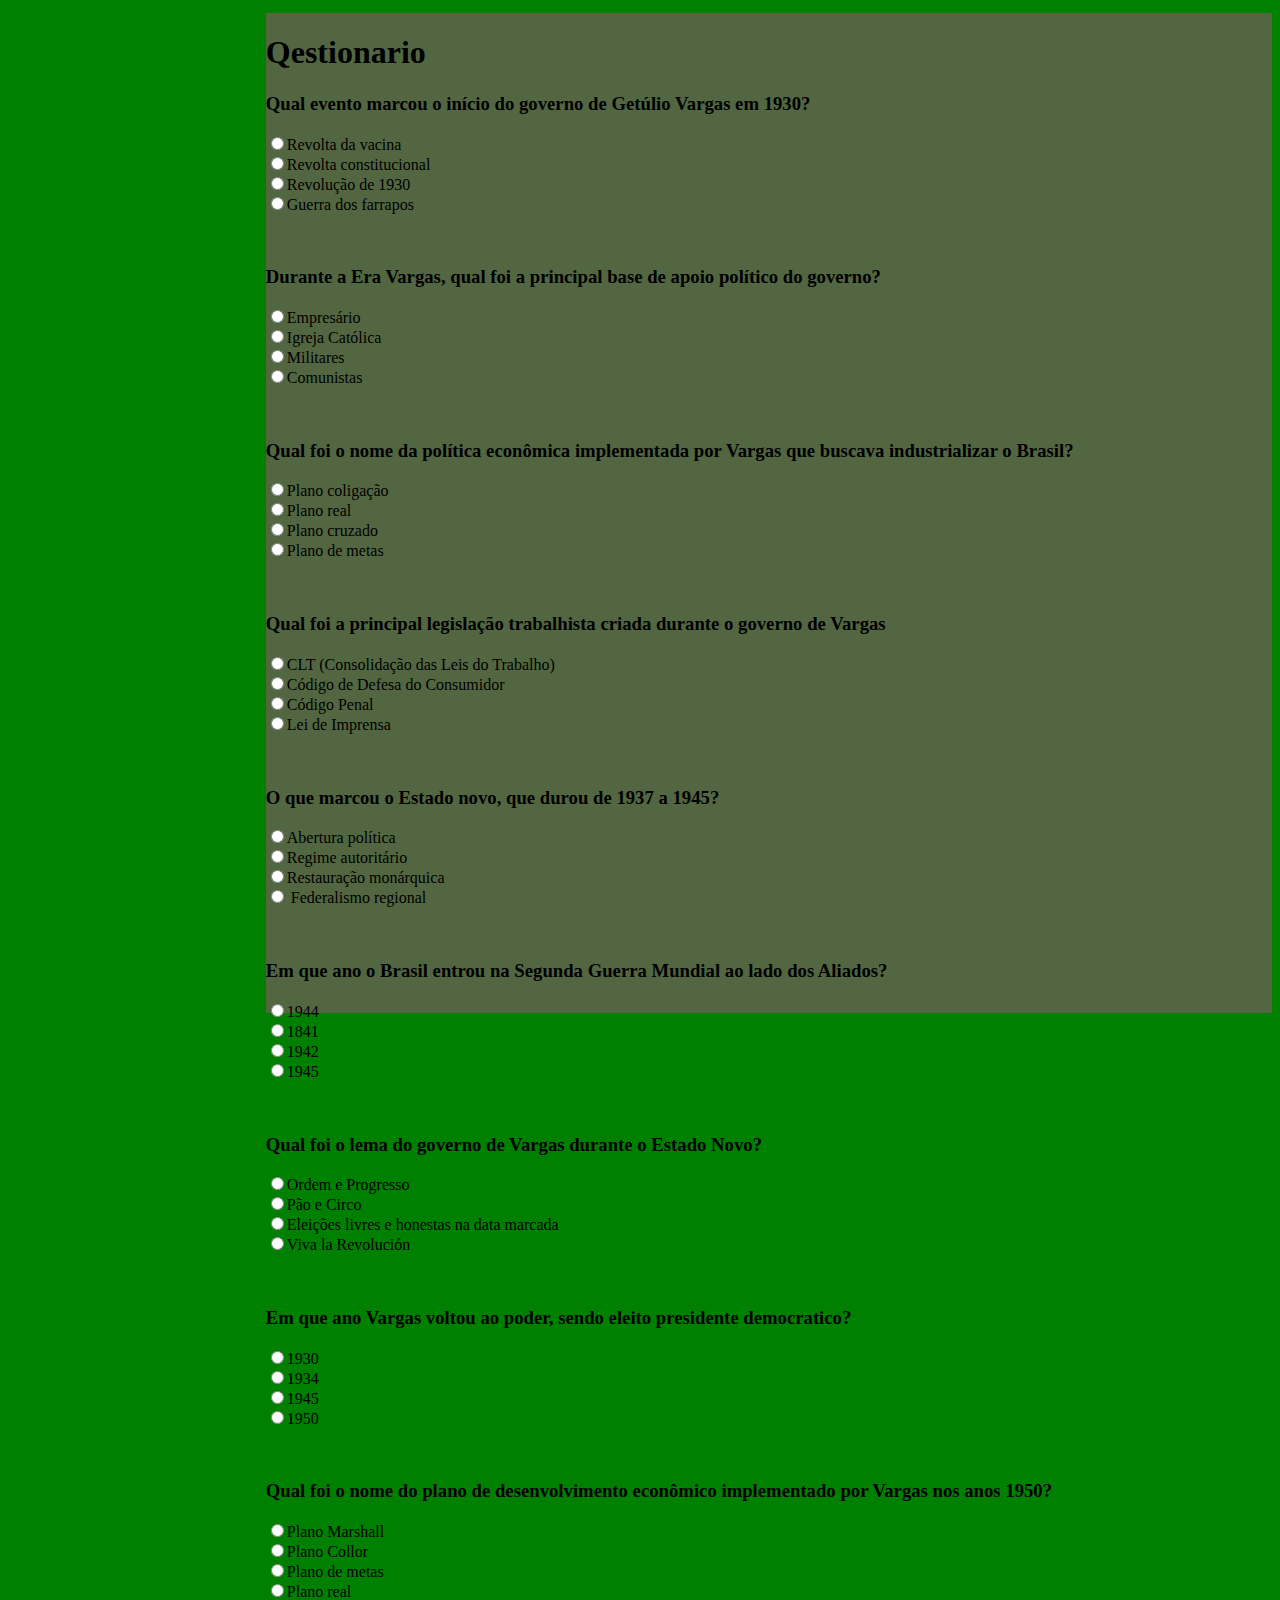
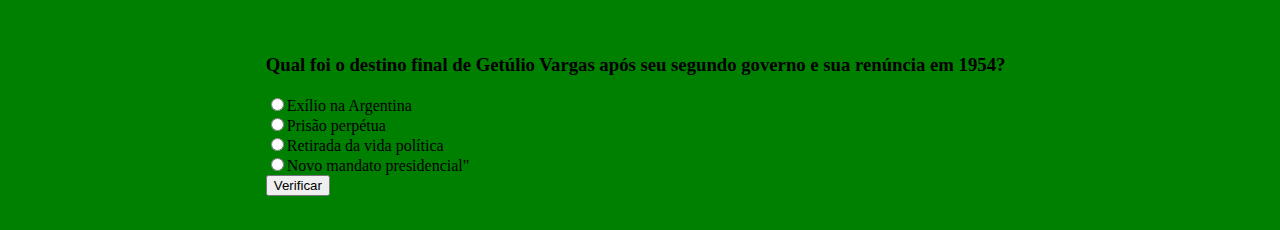
==== commit fa1c9d86: "Update index.html" ====
--- a/index.html
+++ b/index.html
@@ -90,7 +90,6 @@
         <p id="resp_correta_8" class="verde"></p><p id="resp_errada_8" class="vermelho"></p><br>
 
     <p id="quantos_acertos"></p>
-            <button type="button" onclick="funcao_resposta()">Responder</button>
     </form>
     <script src="scrips.js"></script>
 </main>
